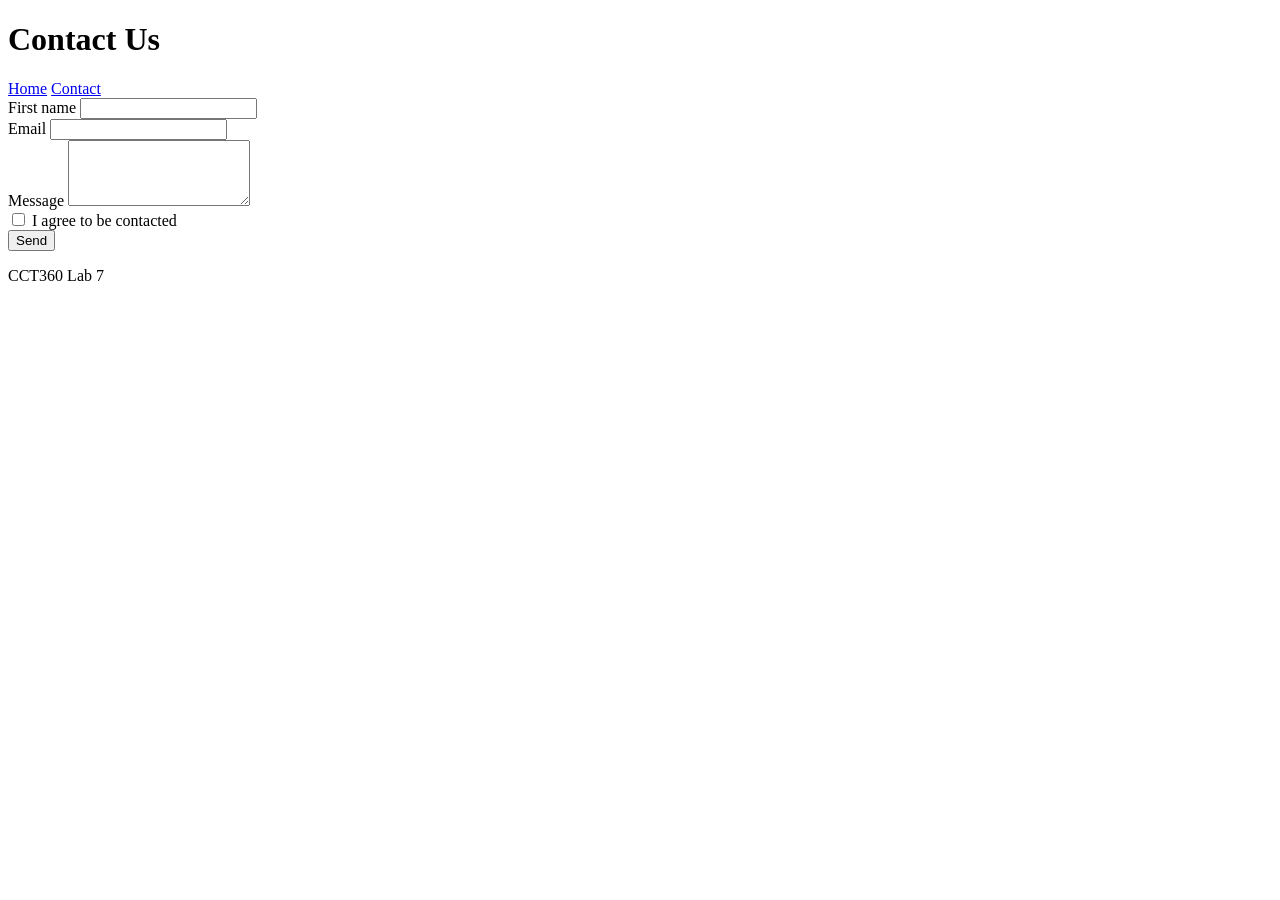
==== contact.html @ 3d18bf43 "Add files via upload" ====
<!DOCTYPE html>
<html lang="en" data-bs-theme="light">
<head>
  <meta charset="UTF-8">
  <meta name="viewport" content="width=device-width, initial-scale=1.0">
  <title>Contact Us</title>
  <link rel="stylesheet" href="css/bootstrap.min.css">
  <link rel="stylesheet" href="css/style.css">
  <script type="module" src="js/bootstrap.bundle.min.js"></script>
  <script src="js/contact.js" defer></script>
</head>
<body>

  <header class="container my-4 d-flex justify-content-between align-items-center">
    <h1 id="pageTitle">Contact Us</h1>
    <div class="d-flex gap-2">
      <a href="index.html" class="btn-subtle theme-secondary">Home</a>
      <a href="contact.html" class="btn-subtle theme-secondary">Contact</a>
    </div>
  </header>

  <main class="container">

    <form id="contactForm" style="max-width: 700px" novalidate>
        <div class="form-field mb-3">
          <label for="firstName" class="form-label">First name</label>
          <input type="text" class="form-control" id="firstName" required aria-describedby="firstNameFeedback">
          <div id="firstNameFeedback" class="invalid-feedback"></div>
        </div>
        <div class="form-field mb-3">
          <label for="email" class="form-label">Email</label>
          <input type="email" class="form-control" id="email" required aria-describedby="emailFeedback">
          <div id="emailFeedback" class="invalid-feedback"></div>
        </div>
        <div class="form-field mb-3">
          <label for="message" class="form-label">Message</label>
          <textarea class="form-control" id="message" rows="4" required minlength="10" aria-describedby="messageFeedback"></textarea>
          <div id="messageFeedback" class="invalid-feedback"></div>
        </div>
        <div class="form-field mb-3">
          <input type="checkbox" id="consent" class="check" required aria-describedby="consentFeedback">
          <label for="consent">I agree to be contacted</label>
          <div id="consentFeedback" class="invalid-feedback"></div>
        </div>
      <button type="submit" class="btn-solid theme-primary">Send</button>
    </form>

    <!-- JavaScript shows the confirmation message here -->
    <div id="confirmBox" class="d-none mt-4" role="status"></div>

  </main>

  <footer class="container my-5">
    <p>CCT360 Lab 7</p>
  </footer>

</body>
</html>
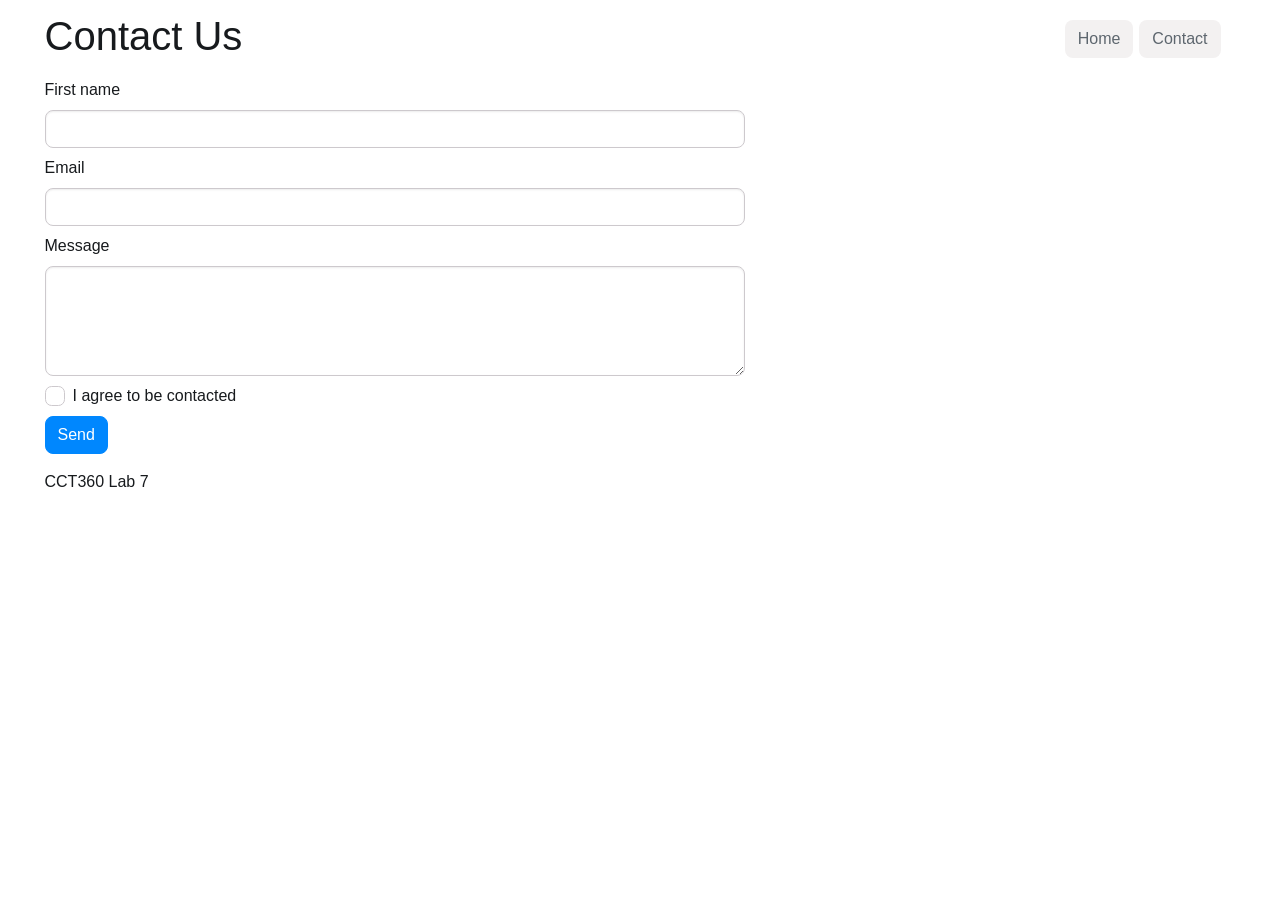
==== commit 00558799: "startup" ====
--- a/contact.html
+++ b/contact.html
@@ -1,5 +1,6 @@
 <!DOCTYPE html>
 <html lang="en" data-bs-theme="light">
+
 <head>
   <meta charset="UTF-8">
   <meta name="viewport" content="width=device-width, initial-scale=1.0">
@@ -9,6 +10,7 @@
   <script type="module" src="js/bootstrap.bundle.min.js"></script>
   <script src="js/contact.js" defer></script>
 </head>
+
 <body>
 
   <header class="container my-4 d-flex justify-content-between align-items-center">
@@ -22,26 +24,27 @@
   <main class="container">
 
     <form id="contactForm" style="max-width: 700px" novalidate>
-        <div class="form-field mb-3">
-          <label for="firstName" class="form-label">First name</label>
-          <input type="text" class="form-control" id="firstName" required aria-describedby="firstNameFeedback">
-          <div id="firstNameFeedback" class="invalid-feedback"></div>
-        </div>
-        <div class="form-field mb-3">
-          <label for="email" class="form-label">Email</label>
-          <input type="email" class="form-control" id="email" required aria-describedby="emailFeedback">
-          <div id="emailFeedback" class="invalid-feedback"></div>
-        </div>
-        <div class="form-field mb-3">
-          <label for="message" class="form-label">Message</label>
-          <textarea class="form-control" id="message" rows="4" required minlength="10" aria-describedby="messageFeedback"></textarea>
-          <div id="messageFeedback" class="invalid-feedback"></div>
-        </div>
-        <div class="form-field mb-3">
-          <input type="checkbox" id="consent" class="check" required aria-describedby="consentFeedback">
-          <label for="consent">I agree to be contacted</label>
-          <div id="consentFeedback" class="invalid-feedback"></div>
-        </div>
+      <div class="form-field mb-3">
+        <label for="firstName" class="form-label">First name</label>
+        <input type="text" class="form-control" id="firstName" required aria-describedby="firstNameFeedback">
+        <div id="firstNameFeedback" class="invalid-feedback"></div>
+      </div>
+      <div class="form-field mb-3">
+        <label for="email" class="form-label">Email</label>
+        <input type="email" class="form-control" id="email" required aria-describedby="emailFeedback">
+        <div id="emailFeedback" class="invalid-feedback"></div>
+      </div>
+      <div class="form-field mb-3">
+        <label for="message" class="form-label">Message</label>
+        <textarea class="form-control" id="message" rows="4" required minlength="10"
+          aria-describedby="messageFeedback"></textarea>
+        <div id="messageFeedback" class="invalid-feedback"></div>
+      </div>
+      <div class="form-field mb-3">
+        <input type="checkbox" id="consent" class="check" required aria-describedby="consentFeedback">
+        <label for="consent">I agree to be contacted</label>
+        <div id="consentFeedback" class="invalid-feedback"></div>
+      </div>
       <button type="submit" class="btn-solid theme-primary">Send</button>
     </form>
 
@@ -55,4 +58,5 @@
   </footer>
 
 </body>
-</html>
+
+</html>
--- a/css/style.css
+++ b/css/style.css
@@ -0,0 +1,7 @@
+/* Provided. You may add to it. */
+.is-saved {
+  outline: 3px solid var(--bs-primary-border);
+}
+.filter-btn.is-active {
+  outline: 3px solid var(--bs-primary-border);
+}
